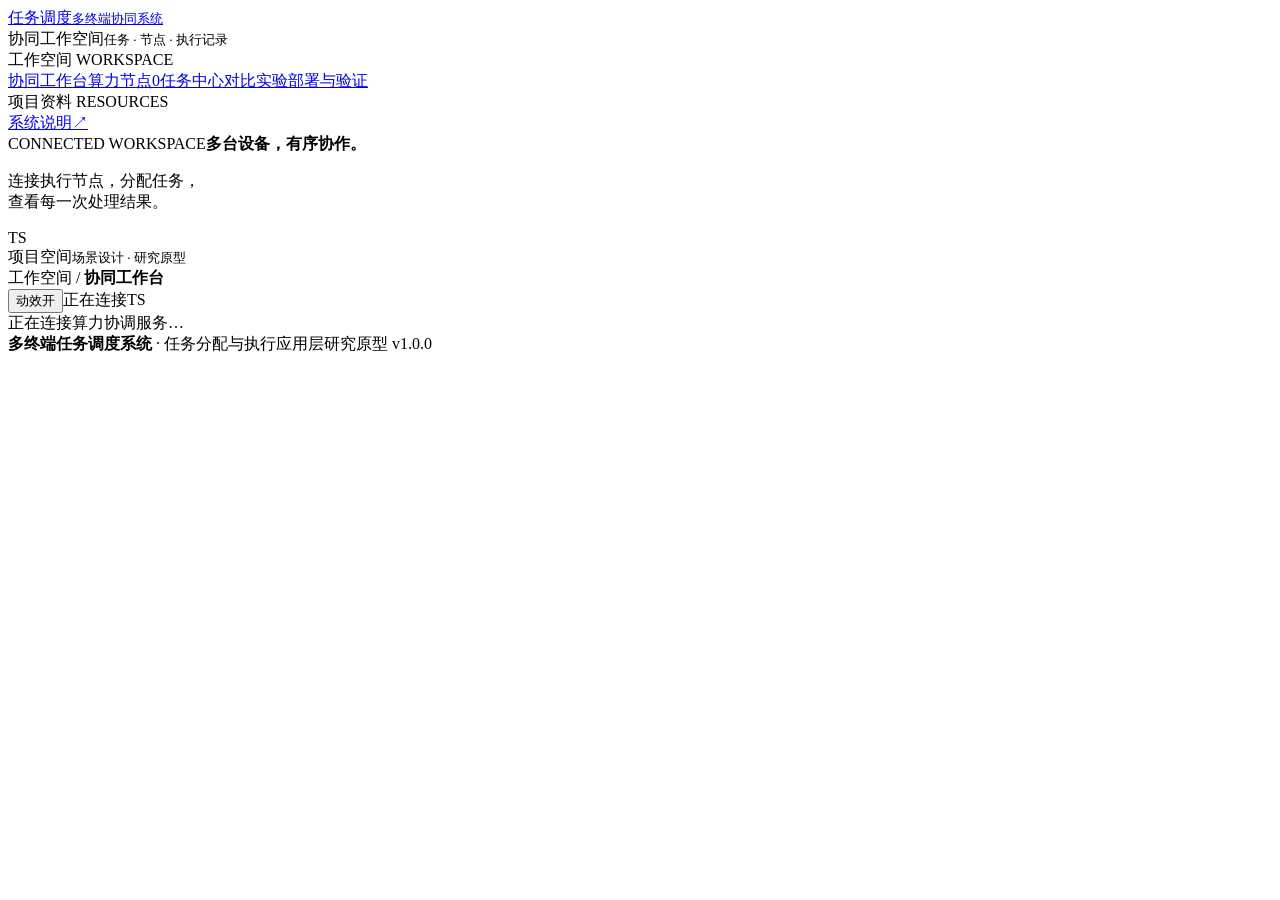
==== web/index.html @ d97208a4 "Improve task workflows and connection recovery" ====
<!doctype html>
<html lang="zh-CN">
<head><meta charset="UTF-8"><meta name="viewport" content="width=device-width,initial-scale=1"><meta name="theme-color" content="#11151e"><title>多终端任务调度系统</title><link rel="icon" href="/favicon.svg?v=20261028-workflow" type="image/svg+xml"><link rel="stylesheet" href="/style.css?v=20261028-workflow"></head>
<body>
<aside class="sidebar">
 <a class="brand" href="#overview" aria-label="多终端任务调度系统首页"><span class="brand-icon" data-icon="nodes"></span><span>任务调度<small>多终端协同系统</small></span></a>
 <div class="workspace"><span class="workspace-symbol" data-icon="grid"></span><div>协同工作空间<small>任务 · 节点 · 执行记录</small></div><span class="dot"></span></div>
 <div class="nav-label">工作空间 <span>WORKSPACE</span></div>
 <nav aria-label="主导航"><a href="#overview" data-page="overview"><span data-icon="grid"></span>协同工作台</a><a href="#nodes" data-page="nodes"><span data-icon="nodes"></span>算力节点<span class="nav-count" id="node-count">0</span></a><a href="#tasks" data-page="tasks"><span data-icon="layers"></span>任务中心</a><a href="#experiments" data-page="experiments"><span data-icon="chart"></span>对比实验</a><a href="#guide" data-page="guide"><span data-icon="book"></span>部署与验证</a></nav>
 <div class="nav-label second">项目资料 <span>RESOURCES</span></div><nav aria-label="项目资料"><a href="/guide" target="_blank" rel="noopener"><span data-icon="code"></span>系统说明<span class="external">↗</span></a></nav>
 <div class="side-bottom"><div class="side-note"><span class="side-note-tag">CONNECTED WORKSPACE</span><strong>多台设备，有序协作。</strong><p>连接执行节点，分配任务，<br>查看每一次处理结果。</p></div><div class="side-profile"><span class="avatar" aria-hidden="true">TS</span><div>项目空间<small>场景设计 · 研究原型</small></div><span class="status-led"></span></div></div>
</aside>
<div class="shell"><header class="topbar"><div class="breadcrumb"><span data-icon="grid" aria-hidden="true"></span>工作空间 <span>/</span> <strong id="breadcrumb">协同工作台</strong></div><div class="top-actions"><button class="motion-toggle" id="motion-toggle" type="button" aria-pressed="true" aria-label="关闭页面动效"><span class="motion-switch" aria-hidden="true"></span><span class="motion-label">动效开</span></button><span class="connection" id="connection"><i></i>正在连接</span><span class="top-divider"></span><span id="clock"></span><span class="avatar small" aria-hidden="true">TS</span></div></header>
<div id="connection-notice" class="connection-notice" role="status" hidden><span id="connection-message"></span><button class="button secondary mini" data-action="refresh">重新连接</button></div><main id="content"><div class="loading">正在连接算力协调服务…</div></main><footer><span><b>多终端任务调度系统</b> · 任务分配与执行</span><span>应用层研究原型 <i></i> v1.0.0</span></footer></div>
<dialog id="create-dialog" aria-label="创建协同任务"><form id="task-form"><div class="dialog-head"><div><span class="eyebrow">NEW TASK</span><h2>创建协同任务</h2></div><button class="icon-button" type="button" data-action="close-dialog" aria-label="关闭">×</button></div><p class="muted">每行写一件发现的情况，系统会交给执行节点进行分类。</p><label>任务名称<input name="name" maxlength="80" required value="办公巡检事件分类"></label><label>事件文本 <small>每行一条，最多 128 条</small><textarea name="events" required rows="4" aria-describedby="event-count" placeholder="例如：消防出口旁的纸箱阻碍通行"></textarea></label><div class="event-helper"><span id="event-count">已输入 0 / 128 条 · 每条最多 2000 字</span><button type="button" class="text-button" id="fill-example" data-action="example">填入示例</button></div><p class="example-note">示例为虚构文本，填入后可修改；点击“提交任务”才会执行。</p><div class="form-row options-row"><label>调度策略<select name="policy"><option value="smart">联合调度</option><option value="fixed">固定单节点</option><option value="round_robin">轮询分配</option><option value="random">随机分配</option></select></label><label>数据范围<select name="privacy"><option value="local_only">仅管理员设为可信的节点</option><option value="any">所有已接入节点</option></select></label></div><div class="form-row"><label>完成时限（毫秒）<input name="deadline_ms" type="number" min="100" max="300000" value="5000" required></label><label>额外 CPU 负载循环<input name="compute_loops" type="number" min="0" max="2000000" value="0" required></label></div><p id="task-node-hint" class="task-node-hint"></p><p id="form-error" class="inline-error" role="alert" hidden></p><p class="form-note">内置模型使用合成文本训练。额外负载用于调度演示，单独记录耗时。分类结果须由人复核。</p><div class="dialog-actions"><button type="button" class="button secondary" data-action="close-dialog">取消</button><button class="button primary" type="submit">提交任务 <span>↗</span></button></div></form></dialog>
<dialog id="detail-dialog" aria-label="任务执行详情"><div class="dialog-head"><h2>任务执行详情</h2><button class="icon-button" data-action="close-detail" aria-label="关闭">×</button></div><div id="detail-content"></div></dialog>
<dialog id="login-dialog"><form id="login-form"><span class="eyebrow">CONNECT YOUR WORKSPACE</span><h2>连接任务调度工作空间</h2><p class="muted">远程访问需要协调端生成的接入令牌。</p><label>接入令牌<input name="token" type="password" required autocomplete="off"></label><button class="button primary" type="submit">连接工作空间</button><p class="form-note">令牌位于协调端 .local/access_token，请通过可信方式传递。</p></form></dialog>
<div id="toast" role="status"></div><script src="/app.js?v=20261028-workflow"></script></body></html>
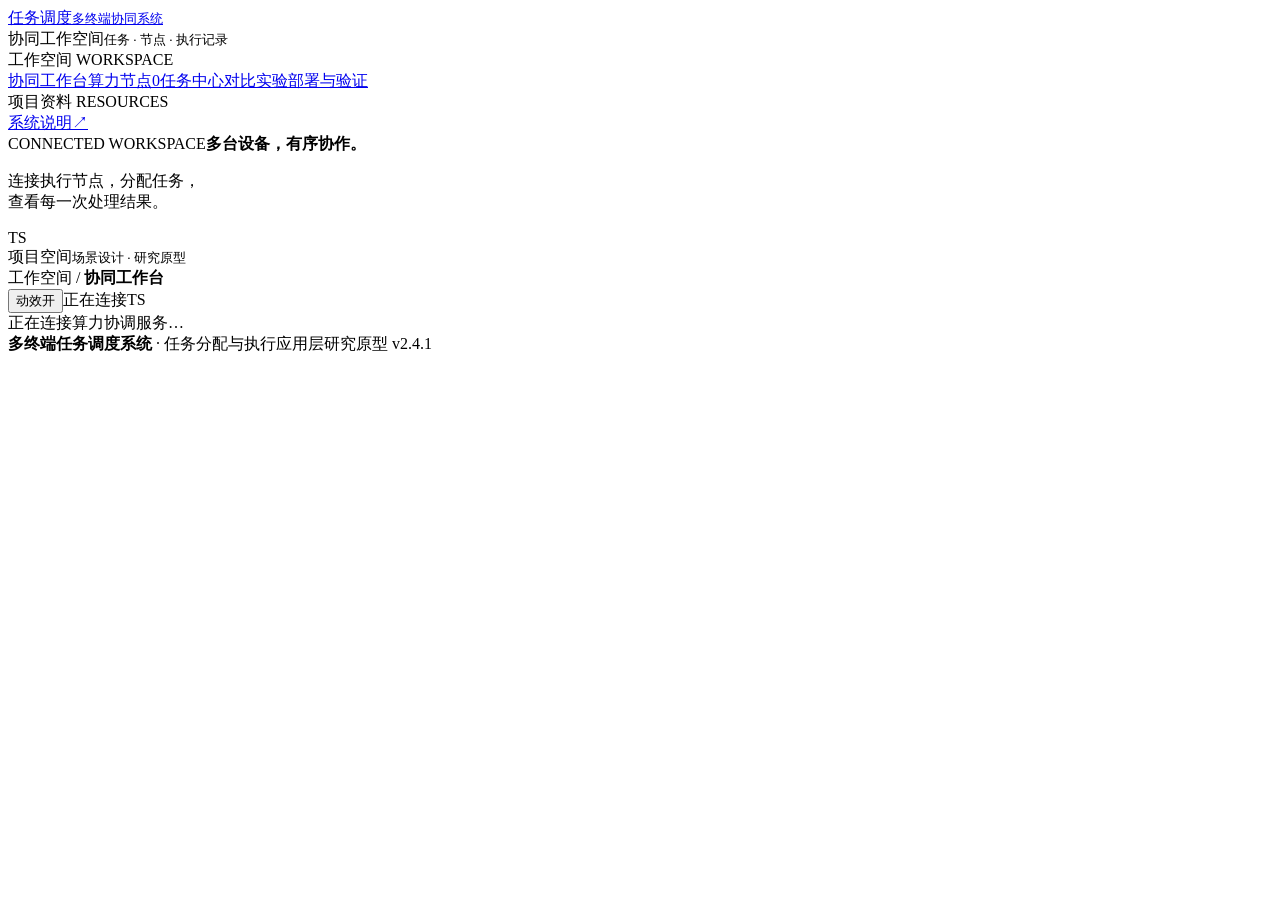
==== commit d938bd35: "Update Suanlin to 2.4.1 slot-aware scheduling" ====
--- a/web/index.html
+++ b/web/index.html
@@ -1,6 +1,6 @@
 <!doctype html>
 <html lang="zh-CN">
-<head><meta charset="UTF-8"><meta name="viewport" content="width=device-width,initial-scale=1"><meta name="theme-color" content="#11151e"><title>多终端任务调度系统</title><link rel="icon" href="/favicon.svg?v=20261028-workflow" type="image/svg+xml"><link rel="stylesheet" href="/style.css?v=20261028-workflow"></head>
+<head><meta charset="UTF-8"><meta name="viewport" content="width=device-width,initial-scale=1"><meta name="theme-color" content="#11151e"><title>多终端任务调度系统</title><link rel="icon" href="/favicon.svg?v=20261028-color" type="image/svg+xml"><link rel="stylesheet" href="/style.css?v=20261028-color"></head>
 <body>
 <aside class="sidebar">
  <a class="brand" href="#overview" aria-label="多终端任务调度系统首页"><span class="brand-icon" data-icon="nodes"></span><span>任务调度<small>多终端协同系统</small></span></a>
@@ -11,8 +11,8 @@
  <div class="side-bottom"><div class="side-note"><span class="side-note-tag">CONNECTED WORKSPACE</span><strong>多台设备，有序协作。</strong><p>连接执行节点，分配任务，<br>查看每一次处理结果。</p></div><div class="side-profile"><span class="avatar" aria-hidden="true">TS</span><div>项目空间<small>场景设计 · 研究原型</small></div><span class="status-led"></span></div></div>
 </aside>
 <div class="shell"><header class="topbar"><div class="breadcrumb"><span data-icon="grid" aria-hidden="true"></span>工作空间 <span>/</span> <strong id="breadcrumb">协同工作台</strong></div><div class="top-actions"><button class="motion-toggle" id="motion-toggle" type="button" aria-pressed="true" aria-label="关闭页面动效"><span class="motion-switch" aria-hidden="true"></span><span class="motion-label">动效开</span></button><span class="connection" id="connection"><i></i>正在连接</span><span class="top-divider"></span><span id="clock"></span><span class="avatar small" aria-hidden="true">TS</span></div></header>
-<div id="connection-notice" class="connection-notice" role="status" hidden><span id="connection-message"></span><button class="button secondary mini" data-action="refresh">重新连接</button></div><main id="content"><div class="loading">正在连接算力协调服务…</div></main><footer><span><b>多终端任务调度系统</b> · 任务分配与执行</span><span>应用层研究原型 <i></i> v1.0.0</span></footer></div>
-<dialog id="create-dialog" aria-label="创建协同任务"><form id="task-form"><div class="dialog-head"><div><span class="eyebrow">NEW TASK</span><h2>创建协同任务</h2></div><button class="icon-button" type="button" data-action="close-dialog" aria-label="关闭">×</button></div><p class="muted">每行写一件发现的情况，系统会交给执行节点进行分类。</p><label>任务名称<input name="name" maxlength="80" required value="办公巡检事件分类"></label><label>事件文本 <small>每行一条，最多 128 条</small><textarea name="events" required rows="4" aria-describedby="event-count" placeholder="例如：消防出口旁的纸箱阻碍通行"></textarea></label><div class="event-helper"><span id="event-count">已输入 0 / 128 条 · 每条最多 2000 字</span><button type="button" class="text-button" id="fill-example" data-action="example">填入示例</button></div><p class="example-note">示例为虚构文本，填入后可修改；点击“提交任务”才会执行。</p><div class="form-row options-row"><label>调度策略<select name="policy"><option value="smart">联合调度</option><option value="fixed">固定单节点</option><option value="round_robin">轮询分配</option><option value="random">随机分配</option></select></label><label>数据范围<select name="privacy"><option value="local_only">仅管理员设为可信的节点</option><option value="any">所有已接入节点</option></select></label></div><div class="form-row"><label>完成时限（毫秒）<input name="deadline_ms" type="number" min="100" max="300000" value="5000" required></label><label>额外 CPU 负载循环<input name="compute_loops" type="number" min="0" max="2000000" value="0" required></label></div><p id="task-node-hint" class="task-node-hint"></p><p id="form-error" class="inline-error" role="alert" hidden></p><p class="form-note">内置模型使用合成文本训练。额外负载用于调度演示，单独记录耗时。分类结果须由人复核。</p><div class="dialog-actions"><button type="button" class="button secondary" data-action="close-dialog">取消</button><button class="button primary" type="submit">提交任务 <span>↗</span></button></div></form></dialog>
+<div id="connection-notice" class="connection-notice" role="status" hidden><span id="connection-message"></span><button class="button secondary mini" data-action="refresh">重新连接</button></div><main id="content"><div class="loading">正在连接算力协调服务…</div></main><footer><span><b>多终端任务调度系统</b> · 任务分配与执行</span><span>应用层研究原型 <i></i> v2.4.1</span></footer></div>
+<dialog id="create-dialog" aria-label="创建协同任务"><form id="task-form"><div class="dialog-head"><div><span class="eyebrow">NEW TASK</span><h2>创建协同任务</h2></div><button class="icon-button" type="button" data-action="close-dialog" aria-label="关闭">×</button></div><div class="dialog-body"><p class="muted">选择任务类型并填写相应参数，系统会交给执行节点处理。</p><label>任务名称<input name="name" maxlength="80" required value="办公巡检事件分类"></label><div class="form-row"><label>任务类型<select name="workload_kind"><option value="">巡检文字分类</option><option value="log_analysis">业务日志分析</option><option value="document_search">文档检索与排序</option><option value="archive">数据脱敏压缩</option></select></label><label>业务规模（记录 / 文档数）<input name="workload_units" type="number" value="10000" min="1000" max="2000000" step="1" disabled></label></div><p class="form-note">业务任务使用固定种子生成合成输入，实际执行解析、统计、检索或压缩；无需填写事件文本。压缩测试不保留压缩包。</p><label>事件文本 <small>每行一条，最多 128 条</small><textarea name="events" required rows="4" aria-describedby="event-count" placeholder="例如：消防出口旁的纸箱阻碍通行"></textarea></label><div class="event-helper"><span id="event-count">已输入 0 / 128 条 · 每条最多 2000 字</span><button type="button" class="text-button" id="fill-example" data-action="example">填入示例</button></div><p class="example-note">示例为虚构文本，填入后可修改；点击“提交任务”才会执行。</p><div class="form-row options-row"><label>调度策略<select name="policy"><option value="ai">Qwen AI 调度（A 端）</option><option value="smart">联合调度</option><option value="fixed">固定单节点</option><option value="round_robin">轮询分配</option><option value="random">随机分配</option></select></label><label>数据范围<select name="privacy"><option value="local_only">仅管理员设为可信的节点</option><option value="any">所有已接入节点</option></select></label></div><div class="form-row"><label>完成时限（毫秒）<input name="deadline_ms" type="number" min="100" max="300000" value="5000" required></label><label>额外 CPU 负载循环<input name="compute_loops" type="number" min="0" max="2000000" value="0" required></label></div><p id="task-node-hint" class="task-node-hint"></p><p id="form-error" class="inline-error" role="alert" hidden></p><p class="form-note">内置模型使用合成文本训练。额外负载用于调度演示，单独记录耗时。分类结果须由人复核。</p></div><div class="dialog-actions"><button type="button" class="button secondary" data-action="close-dialog">取消</button><button class="button primary" type="submit">提交任务 <span>↗</span></button></div></form></dialog>
 <dialog id="detail-dialog" aria-label="任务执行详情"><div class="dialog-head"><h2>任务执行详情</h2><button class="icon-button" data-action="close-detail" aria-label="关闭">×</button></div><div id="detail-content"></div></dialog>
 <dialog id="login-dialog"><form id="login-form"><span class="eyebrow">CONNECT YOUR WORKSPACE</span><h2>连接任务调度工作空间</h2><p class="muted">远程访问需要协调端生成的接入令牌。</p><label>接入令牌<input name="token" type="password" required autocomplete="off"></label><button class="button primary" type="submit">连接工作空间</button><p class="form-note">令牌位于协调端 .local/access_token，请通过可信方式传递。</p></form></dialog>
-<div id="toast" role="status"></div><script src="/app.js?v=20261028-workflow"></script></body></html>
+<div id="toast" role="status"></div><script src="/app.js?v=20261028-color"></script></body></html>
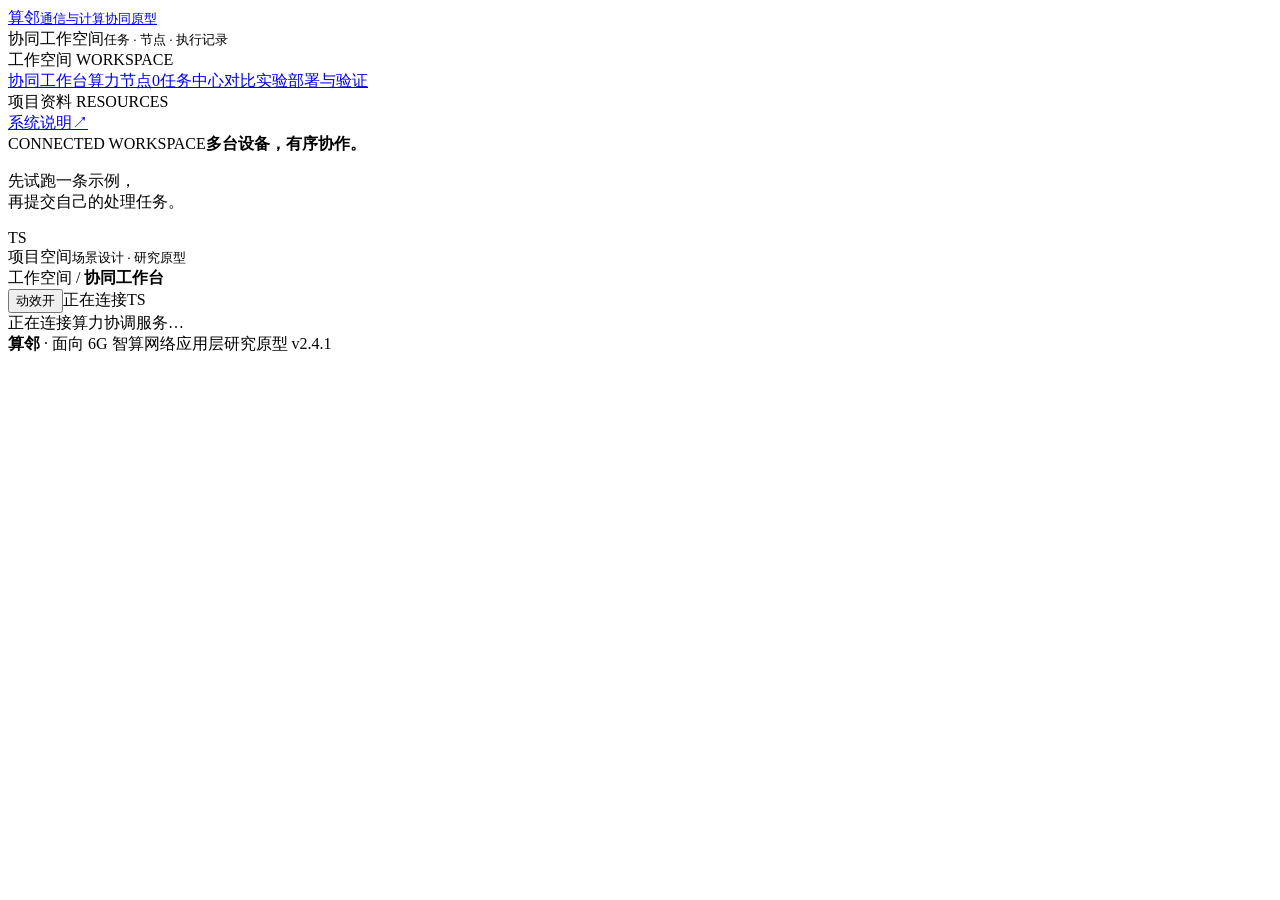
==== commit f756492d: "Improve onboarding and 6G explanations; refresh submission materials" ====
--- a/web/index.html
+++ b/web/index.html
@@ -1,18 +1,42 @@
 <!doctype html>
 <html lang="zh-CN">
-<head><meta charset="UTF-8"><meta name="viewport" content="width=device-width,initial-scale=1"><meta name="theme-color" content="#11151e"><title>多终端任务调度系统</title><link rel="icon" href="/favicon.svg?v=20261028-color" type="image/svg+xml"><link rel="stylesheet" href="/style.css?v=20261028-color"></head>
+<head><meta charset="UTF-8"><meta name="viewport" content="width=device-width,initial-scale=1"><meta name="theme-color" content="#11151e"><title>算邻</title><link rel="icon" href="/favicon.svg?v=20261112-netcompute" type="image/svg+xml"><link rel="stylesheet" href="/style.css?v=20261112-onboarding-additive"></head>
 <body>
 <aside class="sidebar">
- <a class="brand" href="#overview" aria-label="多终端任务调度系统首页"><span class="brand-icon" data-icon="nodes"></span><span>任务调度<small>多终端协同系统</small></span></a>
+ <a class="brand" href="#overview" aria-label="算邻首页"><span class="brand-icon" data-icon="nodes"></span><span>算邻<small>通信与计算协同原型</small></span></a>
  <div class="workspace"><span class="workspace-symbol" data-icon="grid"></span><div>协同工作空间<small>任务 · 节点 · 执行记录</small></div><span class="dot"></span></div>
  <div class="nav-label">工作空间 <span>WORKSPACE</span></div>
  <nav aria-label="主导航"><a href="#overview" data-page="overview"><span data-icon="grid"></span>协同工作台</a><a href="#nodes" data-page="nodes"><span data-icon="nodes"></span>算力节点<span class="nav-count" id="node-count">0</span></a><a href="#tasks" data-page="tasks"><span data-icon="layers"></span>任务中心</a><a href="#experiments" data-page="experiments"><span data-icon="chart"></span>对比实验</a><a href="#guide" data-page="guide"><span data-icon="book"></span>部署与验证</a></nav>
  <div class="nav-label second">项目资料 <span>RESOURCES</span></div><nav aria-label="项目资料"><a href="/guide" target="_blank" rel="noopener"><span data-icon="code"></span>系统说明<span class="external">↗</span></a></nav>
- <div class="side-bottom"><div class="side-note"><span class="side-note-tag">CONNECTED WORKSPACE</span><strong>多台设备，有序协作。</strong><p>连接执行节点，分配任务，<br>查看每一次处理结果。</p></div><div class="side-profile"><span class="avatar" aria-hidden="true">TS</span><div>项目空间<small>场景设计 · 研究原型</small></div><span class="status-led"></span></div></div>
+ <div class="side-bottom"><div class="side-note"><span class="side-note-tag">CONNECTED WORKSPACE</span><strong>多台设备，有序协作。</strong><p>先试跑一条示例，<br>再提交自己的处理任务。</p></div><div class="side-profile"><span class="avatar" aria-hidden="true">TS</span><div>项目空间<small>场景设计 · 研究原型</small></div><span class="status-led"></span></div></div>
 </aside>
 <div class="shell"><header class="topbar"><div class="breadcrumb"><span data-icon="grid" aria-hidden="true"></span>工作空间 <span>/</span> <strong id="breadcrumb">协同工作台</strong></div><div class="top-actions"><button class="motion-toggle" id="motion-toggle" type="button" aria-pressed="true" aria-label="关闭页面动效"><span class="motion-switch" aria-hidden="true"></span><span class="motion-label">动效开</span></button><span class="connection" id="connection"><i></i>正在连接</span><span class="top-divider"></span><span id="clock"></span><span class="avatar small" aria-hidden="true">TS</span></div></header>
-<div id="connection-notice" class="connection-notice" role="status" hidden><span id="connection-message"></span><button class="button secondary mini" data-action="refresh">重新连接</button></div><main id="content"><div class="loading">正在连接算力协调服务…</div></main><footer><span><b>多终端任务调度系统</b> · 任务分配与执行</span><span>应用层研究原型 <i></i> v2.4.1</span></footer></div>
-<dialog id="create-dialog" aria-label="创建协同任务"><form id="task-form"><div class="dialog-head"><div><span class="eyebrow">NEW TASK</span><h2>创建协同任务</h2></div><button class="icon-button" type="button" data-action="close-dialog" aria-label="关闭">×</button></div><div class="dialog-body"><p class="muted">选择任务类型并填写相应参数，系统会交给执行节点处理。</p><label>任务名称<input name="name" maxlength="80" required value="办公巡检事件分类"></label><div class="form-row"><label>任务类型<select name="workload_kind"><option value="">巡检文字分类</option><option value="log_analysis">业务日志分析</option><option value="document_search">文档检索与排序</option><option value="archive">数据脱敏压缩</option></select></label><label>业务规模（记录 / 文档数）<input name="workload_units" type="number" value="10000" min="1000" max="2000000" step="1" disabled></label></div><p class="form-note">业务任务使用固定种子生成合成输入，实际执行解析、统计、检索或压缩；无需填写事件文本。压缩测试不保留压缩包。</p><label>事件文本 <small>每行一条，最多 128 条</small><textarea name="events" required rows="4" aria-describedby="event-count" placeholder="例如：消防出口旁的纸箱阻碍通行"></textarea></label><div class="event-helper"><span id="event-count">已输入 0 / 128 条 · 每条最多 2000 字</span><button type="button" class="text-button" id="fill-example" data-action="example">填入示例</button></div><p class="example-note">示例为虚构文本，填入后可修改；点击“提交任务”才会执行。</p><div class="form-row options-row"><label>调度策略<select name="policy"><option value="ai">Qwen AI 调度（A 端）</option><option value="smart">联合调度</option><option value="fixed">固定单节点</option><option value="round_robin">轮询分配</option><option value="random">随机分配</option></select></label><label>数据范围<select name="privacy"><option value="local_only">仅管理员设为可信的节点</option><option value="any">所有已接入节点</option></select></label></div><div class="form-row"><label>完成时限（毫秒）<input name="deadline_ms" type="number" min="100" max="300000" value="5000" required></label><label>额外 CPU 负载循环<input name="compute_loops" type="number" min="0" max="2000000" value="0" required></label></div><p id="task-node-hint" class="task-node-hint"></p><p id="form-error" class="inline-error" role="alert" hidden></p><p class="form-note">内置模型使用合成文本训练。额外负载用于调度演示，单独记录耗时。分类结果须由人复核。</p></div><div class="dialog-actions"><button type="button" class="button secondary" data-action="close-dialog">取消</button><button class="button primary" type="submit">提交任务 <span>↗</span></button></div></form></dialog>
+<div id="connection-notice" class="connection-notice" role="status" hidden><span id="connection-message"></span><button class="button secondary mini" data-action="refresh">重新连接</button></div><main id="content"><div class="loading">正在连接算力协调服务…</div></main><footer><span><b>算邻</b> · 面向 6G 智算网络</span><span>应用层研究原型 <i></i> v2.4.1</span></footer></div>
+<dialog id="create-dialog" aria-label="创建协同任务">
+ <form id="task-form">
+  <div class="dialog-head"><h2>创建协同任务</h2><button class="icon-button" type="button" data-action="close-dialog" aria-label="关闭">×</button></div>
+  <div class="dialog-body">
+   <p class="muted">先选择要处理的内容。默认设置即可开始，提交后会直接打开进度与结果。</p>
+   <label>任务类型<select name="workload_kind"><option value="">巡检文字分类</option><option value="log_analysis">业务日志分析（合成数据演示）</option><option value="document_search">文档检索与排序（合成数据演示）</option><option value="archive">数据脱敏压缩（合成数据演示）</option></select></label>
+   <p id="workload-help" class="form-note">每行填写一个巡检事件，系统会返回分类。也可以先填入示例再修改。</p>
+   <label>任务名称<input name="name" maxlength="80" required value="办公巡检事件分类"></label>
+   <div id="text-fields">
+    <label>事件文本 <small>每行一条，最多 128 条</small><textarea name="events" required rows="4" aria-describedby="event-count" placeholder="例如：消防出口旁的纸箱阻碍通行"></textarea></label>
+    <div class="event-helper"><span id="event-count">已输入 0 / 128 条 · 每条最多 2000 字</span><button type="button" class="text-button" id="fill-example" data-action="example">填入示例</button></div>
+    <p class="example-note">示例为虚构文本，填入后可修改；点击“提交任务并查看结果”才会执行。</p>
+   </div>
+   <div id="business-fields" hidden><label>业务规模（记录 / 文档数）<input name="workload_units" type="number" value="10000" min="1000" max="2000000" step="1" disabled required></label><p class="form-note">网络只传任务规格，完整合成数据在执行端生成。</p></div>
+   <details class="form-advanced"><summary>高级设置 · 调度策略、数据范围与时限</summary>
+    <p class="form-note">首次使用可保留默认值：规则自动分配、仅可信节点、不增加额外 CPU 压力。</p>
+    <div class="form-row options-row"><label>调度策略<select name="policy"><option value="smart">自动分配（规则联合调度，推荐）</option><option value="ai">Qwen AI 调度（需 A 端模型服务）</option><option value="fixed">固定单节点</option><option value="round_robin">轮询分配</option><option value="random">随机分配</option></select></label><label>数据范围<select name="privacy"><option value="local_only">仅管理员设为可信的节点</option><option value="any">所有已接入节点</option></select></label></div>
+    <div class="form-row"><label>完成时限（毫秒）<input name="deadline_ms" type="number" min="100" max="300000" value="30000" required></label><label>额外 CPU 负载循环<input name="compute_loops" type="number" min="0" max="2000000" value="0" required></label></div>
+    <p class="form-note">额外 CPU 负载只用于观察调度排队，单独计时；业务任务不支持附加负载。</p>
+   </details>
+   <p id="task-node-hint" class="task-node-hint"></p><p id="form-error" class="inline-error" role="alert" hidden></p>
+  </div>
+  <div class="dialog-actions"><button type="button" class="button secondary" data-action="close-dialog">取消</button><button class="button primary" type="submit">提交任务并查看结果</button></div>
+ </form>
+</dialog>
 <dialog id="detail-dialog" aria-label="任务执行详情"><div class="dialog-head"><h2>任务执行详情</h2><button class="icon-button" data-action="close-detail" aria-label="关闭">×</button></div><div id="detail-content"></div></dialog>
 <dialog id="login-dialog"><form id="login-form"><span class="eyebrow">CONNECT YOUR WORKSPACE</span><h2>连接任务调度工作空间</h2><p class="muted">远程访问需要协调端生成的接入令牌。</p><label>接入令牌<input name="token" type="password" required autocomplete="off"></label><button class="button primary" type="submit">连接工作空间</button><p class="form-note">令牌位于协调端 .local/access_token，请通过可信方式传递。</p></form></dialog>
-<div id="toast" role="status"></div><script src="/app.js?v=20261028-color"></script></body></html>
+<div id="toast" role="status"></div><script src="/app.js?v=20261112-onboarding-additive"></script></body></html>
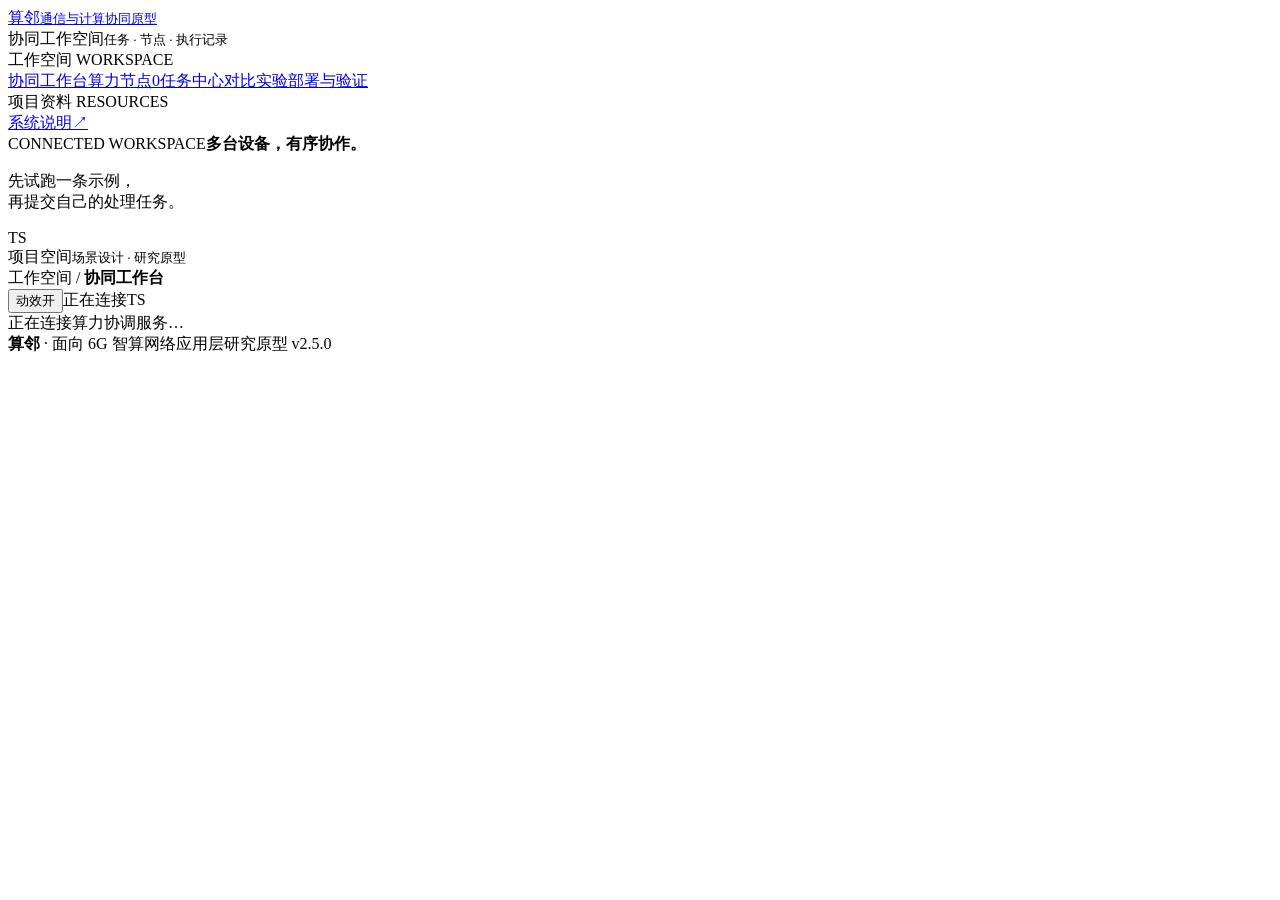
==== commit e3dda583: "Merge 2.5.0 with local onboarding and materials; fix urgent task snapshots" ====
--- a/web/index.html
+++ b/web/index.html
@@ -1,6 +1,6 @@
 <!doctype html>
 <html lang="zh-CN">
-<head><meta charset="UTF-8"><meta name="viewport" content="width=device-width,initial-scale=1"><meta name="theme-color" content="#11151e"><title>算邻</title><link rel="icon" href="/favicon.svg?v=20261112-netcompute" type="image/svg+xml"><link rel="stylesheet" href="/style.css?v=20261112-onboarding-additive"></head>
+<head><meta charset="UTF-8"><meta name="viewport" content="width=device-width,initial-scale=1"><meta name="theme-color" content="#11151e"><title>算邻</title><link rel="icon" href="/favicon.svg?v=20261112-netcompute" type="image/svg+xml"><link rel="stylesheet" href="/style.css?v=20261112-integrated-250"></head>
 <body>
 <aside class="sidebar">
  <a class="brand" href="#overview" aria-label="算邻首页"><span class="brand-icon" data-icon="nodes"></span><span>算邻<small>通信与计算协同原型</small></span></a>
@@ -11,7 +11,7 @@
  <div class="side-bottom"><div class="side-note"><span class="side-note-tag">CONNECTED WORKSPACE</span><strong>多台设备，有序协作。</strong><p>先试跑一条示例，<br>再提交自己的处理任务。</p></div><div class="side-profile"><span class="avatar" aria-hidden="true">TS</span><div>项目空间<small>场景设计 · 研究原型</small></div><span class="status-led"></span></div></div>
 </aside>
 <div class="shell"><header class="topbar"><div class="breadcrumb"><span data-icon="grid" aria-hidden="true"></span>工作空间 <span>/</span> <strong id="breadcrumb">协同工作台</strong></div><div class="top-actions"><button class="motion-toggle" id="motion-toggle" type="button" aria-pressed="true" aria-label="关闭页面动效"><span class="motion-switch" aria-hidden="true"></span><span class="motion-label">动效开</span></button><span class="connection" id="connection"><i></i>正在连接</span><span class="top-divider"></span><span id="clock"></span><span class="avatar small" aria-hidden="true">TS</span></div></header>
-<div id="connection-notice" class="connection-notice" role="status" hidden><span id="connection-message"></span><button class="button secondary mini" data-action="refresh">重新连接</button></div><main id="content"><div class="loading">正在连接算力协调服务…</div></main><footer><span><b>算邻</b> · 面向 6G 智算网络</span><span>应用层研究原型 <i></i> v2.4.1</span></footer></div>
+<div id="connection-notice" class="connection-notice" role="status" hidden><span id="connection-message"></span><button class="button secondary mini" data-action="refresh">重新连接</button></div><main id="content"><div class="loading">正在连接算力协调服务…</div></main><footer><span><b>算邻</b> · 面向 6G 智算网络</span><span>应用层研究原型 <i></i> v2.5.0</span></footer></div>
 <dialog id="create-dialog" aria-label="创建协同任务">
  <form id="task-form">
   <div class="dialog-head"><h2>创建协同任务</h2><button class="icon-button" type="button" data-action="close-dialog" aria-label="关闭">×</button></div>
@@ -39,4 +39,4 @@
 </dialog>
 <dialog id="detail-dialog" aria-label="任务执行详情"><div class="dialog-head"><h2>任务执行详情</h2><button class="icon-button" data-action="close-detail" aria-label="关闭">×</button></div><div id="detail-content"></div></dialog>
 <dialog id="login-dialog"><form id="login-form"><span class="eyebrow">CONNECT YOUR WORKSPACE</span><h2>连接任务调度工作空间</h2><p class="muted">远程访问需要协调端生成的接入令牌。</p><label>接入令牌<input name="token" type="password" required autocomplete="off"></label><button class="button primary" type="submit">连接工作空间</button><p class="form-note">令牌位于协调端 .local/access_token，请通过可信方式传递。</p></form></dialog>
-<div id="toast" role="status"></div><script src="/app.js?v=20261112-onboarding-additive"></script></body></html>
+<div id="toast" role="status"></div><script src="/app.js?v=20261112-integrated-250"></script></body></html>
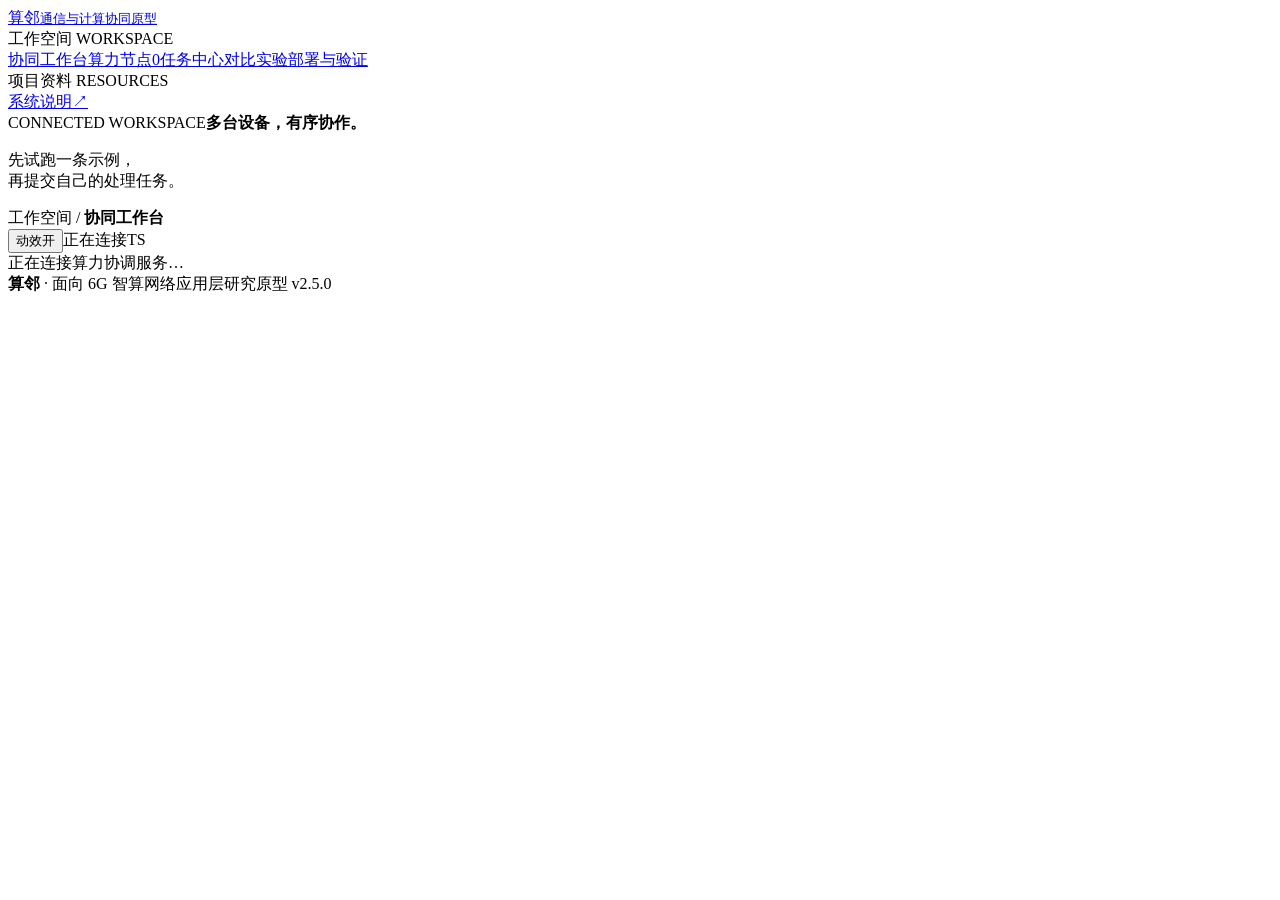
==== commit 1652eaf6: "Connect live topology to node tasks and refresh delivery checks" ====
--- a/web/index.html
+++ b/web/index.html
@@ -1,14 +1,13 @@
 <!doctype html>
 <html lang="zh-CN">
-<head><meta charset="UTF-8"><meta name="viewport" content="width=device-width,initial-scale=1"><meta name="theme-color" content="#11151e"><title>算邻</title><link rel="icon" href="/favicon.svg?v=20261112-netcompute" type="image/svg+xml"><link rel="stylesheet" href="/style.css?v=20261112-integrated-250"></head>
+<head><meta charset="UTF-8"><meta name="viewport" content="width=device-width,initial-scale=1"><meta name="theme-color" content="#11151e"><title>算邻</title><link rel="icon" href="/favicon.svg?v=20261112-netcompute" type="image/svg+xml"><link rel="stylesheet" href="/style.css?v=20261112-sidebar-clean"></head>
 <body>
 <aside class="sidebar">
  <a class="brand" href="#overview" aria-label="算邻首页"><span class="brand-icon" data-icon="nodes"></span><span>算邻<small>通信与计算协同原型</small></span></a>
- <div class="workspace"><span class="workspace-symbol" data-icon="grid"></span><div>协同工作空间<small>任务 · 节点 · 执行记录</small></div><span class="dot"></span></div>
  <div class="nav-label">工作空间 <span>WORKSPACE</span></div>
  <nav aria-label="主导航"><a href="#overview" data-page="overview"><span data-icon="grid"></span>协同工作台</a><a href="#nodes" data-page="nodes"><span data-icon="nodes"></span>算力节点<span class="nav-count" id="node-count">0</span></a><a href="#tasks" data-page="tasks"><span data-icon="layers"></span>任务中心</a><a href="#experiments" data-page="experiments"><span data-icon="chart"></span>对比实验</a><a href="#guide" data-page="guide"><span data-icon="book"></span>部署与验证</a></nav>
  <div class="nav-label second">项目资料 <span>RESOURCES</span></div><nav aria-label="项目资料"><a href="/guide" target="_blank" rel="noopener"><span data-icon="code"></span>系统说明<span class="external">↗</span></a></nav>
- <div class="side-bottom"><div class="side-note"><span class="side-note-tag">CONNECTED WORKSPACE</span><strong>多台设备，有序协作。</strong><p>先试跑一条示例，<br>再提交自己的处理任务。</p></div><div class="side-profile"><span class="avatar" aria-hidden="true">TS</span><div>项目空间<small>场景设计 · 研究原型</small></div><span class="status-led"></span></div></div>
+ <div class="side-bottom"><div class="side-note"><span class="side-note-tag">CONNECTED WORKSPACE</span><strong>多台设备，有序协作。</strong><p>先试跑一条示例，<br>再提交自己的处理任务。</p></div></div>
 </aside>
 <div class="shell"><header class="topbar"><div class="breadcrumb"><span data-icon="grid" aria-hidden="true"></span>工作空间 <span>/</span> <strong id="breadcrumb">协同工作台</strong></div><div class="top-actions"><button class="motion-toggle" id="motion-toggle" type="button" aria-pressed="true" aria-label="关闭页面动效"><span class="motion-switch" aria-hidden="true"></span><span class="motion-label">动效开</span></button><span class="connection" id="connection"><i></i>正在连接</span><span class="top-divider"></span><span id="clock"></span><span class="avatar small" aria-hidden="true">TS</span></div></header>
 <div id="connection-notice" class="connection-notice" role="status" hidden><span id="connection-message"></span><button class="button secondary mini" data-action="refresh">重新连接</button></div><main id="content"><div class="loading">正在连接算力协调服务…</div></main><footer><span><b>算邻</b> · 面向 6G 智算网络</span><span>应用层研究原型 <i></i> v2.5.0</span></footer></div>
@@ -39,4 +38,4 @@
 </dialog>
 <dialog id="detail-dialog" aria-label="任务执行详情"><div class="dialog-head"><h2>任务执行详情</h2><button class="icon-button" data-action="close-detail" aria-label="关闭">×</button></div><div id="detail-content"></div></dialog>
 <dialog id="login-dialog"><form id="login-form"><span class="eyebrow">CONNECT YOUR WORKSPACE</span><h2>连接任务调度工作空间</h2><p class="muted">远程访问需要协调端生成的接入令牌。</p><label>接入令牌<input name="token" type="password" required autocomplete="off"></label><button class="button primary" type="submit">连接工作空间</button><p class="form-note">令牌位于协调端 .local/access_token，请通过可信方式传递。</p></form></dialog>
-<div id="toast" role="status"></div><script src="/app.js?v=20261112-integrated-250"></script></body></html>
+<div id="toast" role="status"></div><script src="/app.js?v=20261112-live-topology"></script></body></html>
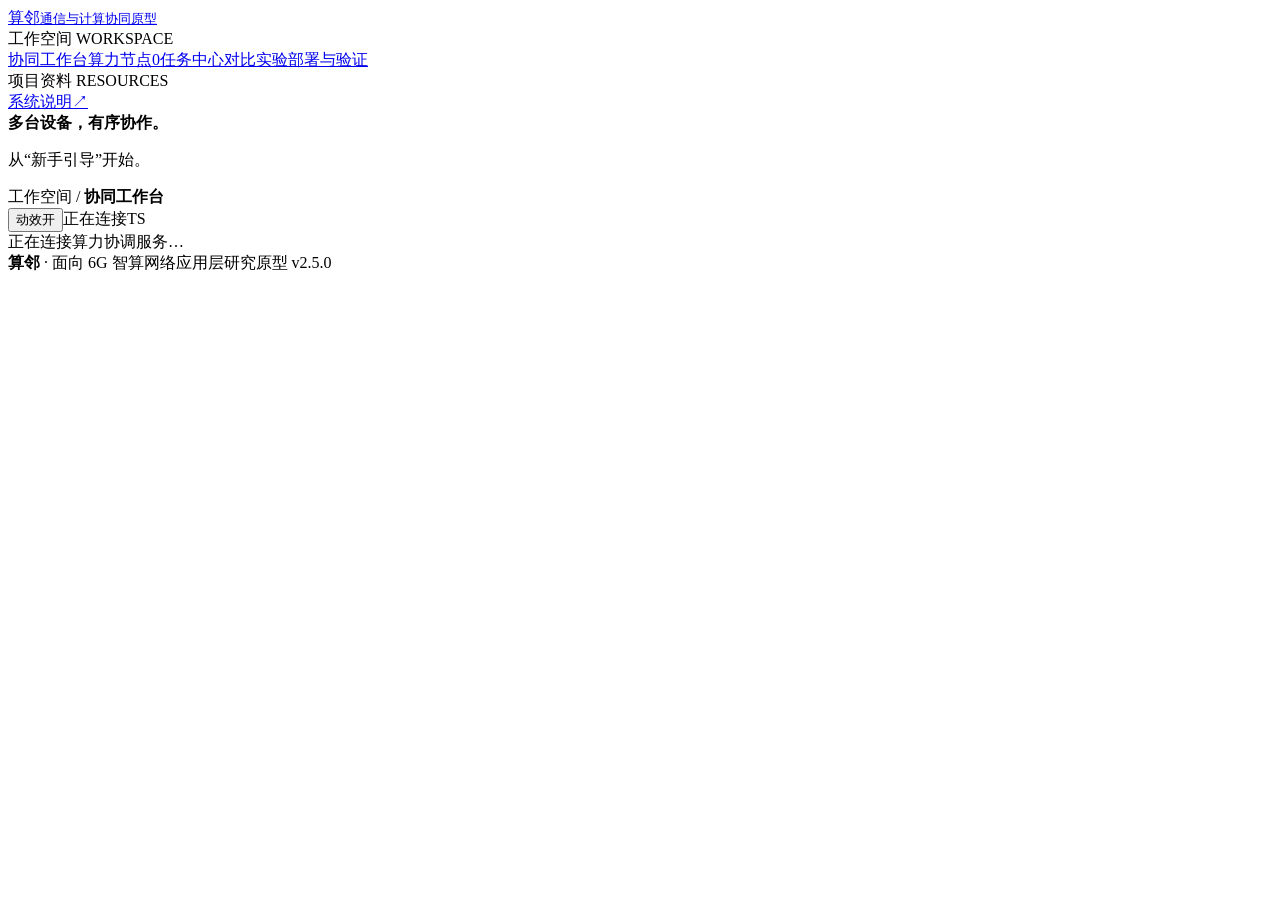
==== commit 0b463068: "Simplify interface and add interactive visual explanations" ====
--- a/web/index.html
+++ b/web/index.html
@@ -1,13 +1,13 @@
 <!doctype html>
 <html lang="zh-CN">
-<head><meta charset="UTF-8"><meta name="viewport" content="width=device-width,initial-scale=1"><meta name="theme-color" content="#11151e"><title>算邻</title><link rel="icon" href="/favicon.svg?v=20261112-netcompute" type="image/svg+xml"><link rel="stylesheet" href="/style.css?v=20261112-sidebar-clean"></head>
+<head><meta charset="UTF-8"><meta name="viewport" content="width=device-width,initial-scale=1"><meta name="theme-color" content="#11151e"><title>算邻</title><link rel="icon" href="/favicon.svg?v=20261112-netcompute" type="image/svg+xml"><link rel="stylesheet" href="/style.css?v=20261112-visual-refine"></head>
 <body>
 <aside class="sidebar">
  <a class="brand" href="#overview" aria-label="算邻首页"><span class="brand-icon" data-icon="nodes"></span><span>算邻<small>通信与计算协同原型</small></span></a>
  <div class="nav-label">工作空间 <span>WORKSPACE</span></div>
  <nav aria-label="主导航"><a href="#overview" data-page="overview"><span data-icon="grid"></span>协同工作台</a><a href="#nodes" data-page="nodes"><span data-icon="nodes"></span>算力节点<span class="nav-count" id="node-count">0</span></a><a href="#tasks" data-page="tasks"><span data-icon="layers"></span>任务中心</a><a href="#experiments" data-page="experiments"><span data-icon="chart"></span>对比实验</a><a href="#guide" data-page="guide"><span data-icon="book"></span>部署与验证</a></nav>
  <div class="nav-label second">项目资料 <span>RESOURCES</span></div><nav aria-label="项目资料"><a href="/guide" target="_blank" rel="noopener"><span data-icon="code"></span>系统说明<span class="external">↗</span></a></nav>
- <div class="side-bottom"><div class="side-note"><span class="side-note-tag">CONNECTED WORKSPACE</span><strong>多台设备，有序协作。</strong><p>先试跑一条示例，<br>再提交自己的处理任务。</p></div></div>
+ <div class="side-bottom"><div class="side-note"><strong>多台设备，有序协作。</strong><p>从“新手引导”开始。</p></div></div>
 </aside>
 <div class="shell"><header class="topbar"><div class="breadcrumb"><span data-icon="grid" aria-hidden="true"></span>工作空间 <span>/</span> <strong id="breadcrumb">协同工作台</strong></div><div class="top-actions"><button class="motion-toggle" id="motion-toggle" type="button" aria-pressed="true" aria-label="关闭页面动效"><span class="motion-switch" aria-hidden="true"></span><span class="motion-label">动效开</span></button><span class="connection" id="connection"><i></i>正在连接</span><span class="top-divider"></span><span id="clock"></span><span class="avatar small" aria-hidden="true">TS</span></div></header>
 <div id="connection-notice" class="connection-notice" role="status" hidden><span id="connection-message"></span><button class="button secondary mini" data-action="refresh">重新连接</button></div><main id="content"><div class="loading">正在连接算力协调服务…</div></main><footer><span><b>算邻</b> · 面向 6G 智算网络</span><span>应用层研究原型 <i></i> v2.5.0</span></footer></div>
@@ -37,5 +37,5 @@
  </form>
 </dialog>
 <dialog id="detail-dialog" aria-label="任务执行详情"><div class="dialog-head"><h2>任务执行详情</h2><button class="icon-button" data-action="close-detail" aria-label="关闭">×</button></div><div id="detail-content"></div></dialog>
-<dialog id="login-dialog"><form id="login-form"><span class="eyebrow">CONNECT YOUR WORKSPACE</span><h2>连接任务调度工作空间</h2><p class="muted">远程访问需要协调端生成的接入令牌。</p><label>接入令牌<input name="token" type="password" required autocomplete="off"></label><button class="button primary" type="submit">连接工作空间</button><p class="form-note">令牌位于协调端 .local/access_token，请通过可信方式传递。</p></form></dialog>
-<div id="toast" role="status"></div><script src="/app.js?v=20261112-live-topology"></script></body></html>
+<dialog id="login-dialog"><form id="login-form"><h2>连接任务调度工作空间</h2><p class="muted">远程访问需要协调端生成的接入令牌。</p><label>接入令牌<input name="token" type="password" required autocomplete="off"></label><button class="button primary" type="submit">连接工作空间</button><p class="form-note">令牌位于协调端 .local/access_token，请通过可信方式传递。</p></form></dialog>
+<div id="toast" role="status"></div><script src="/app.js?v=20261112-visual-refine"></script></body></html>
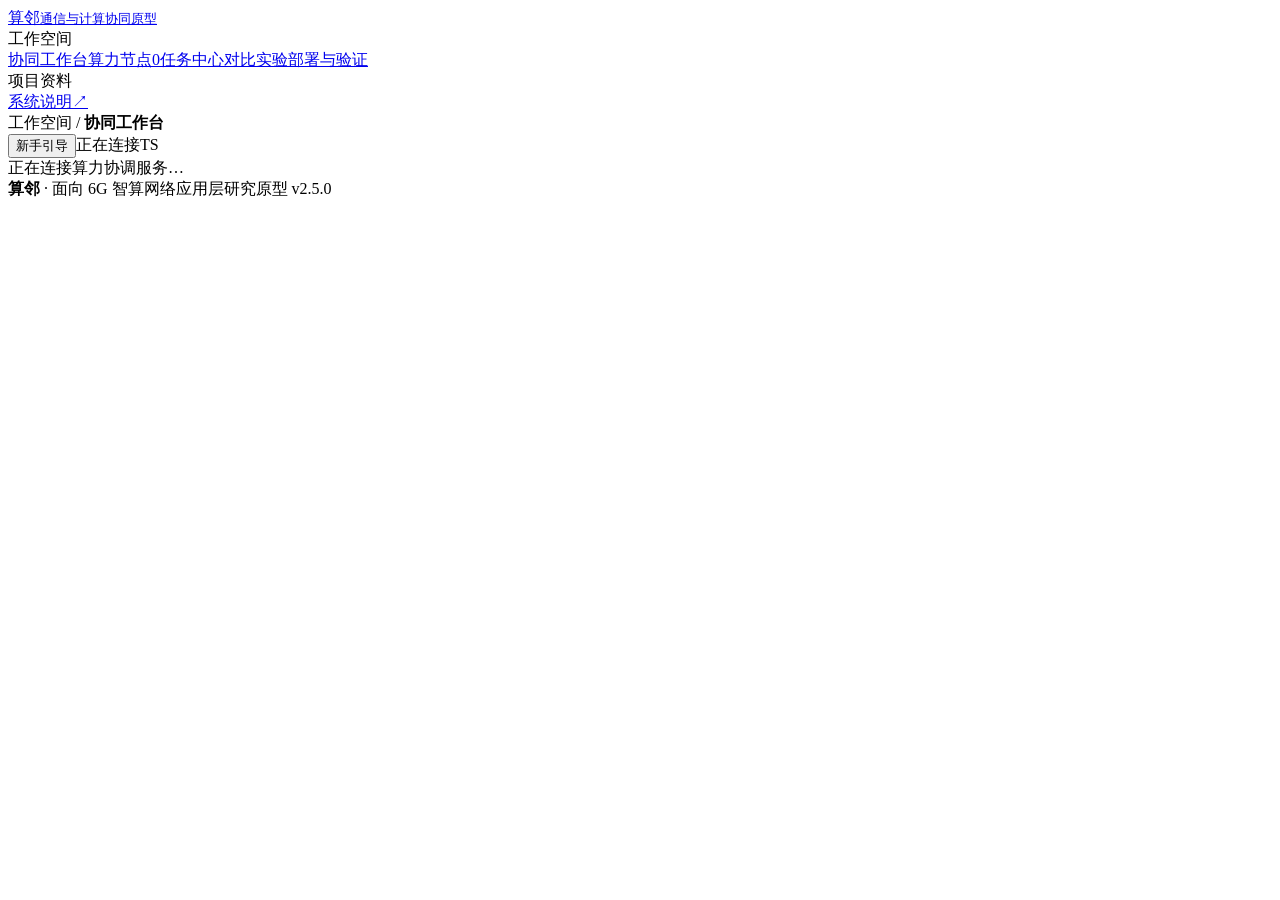
==== commit 0c59e73a: "Add practical workloads and live task progress" ====
--- a/web/index.html
+++ b/web/index.html
@@ -1,41 +1,65 @@
 <!doctype html>
 <html lang="zh-CN">
-<head><meta charset="UTF-8"><meta name="viewport" content="width=device-width,initial-scale=1"><meta name="theme-color" content="#11151e"><title>算邻</title><link rel="icon" href="/favicon.svg?v=20261112-netcompute" type="image/svg+xml"><link rel="stylesheet" href="/style.css?v=20261112-visual-refine"></head>
+<head><meta charset="UTF-8"><meta name="viewport" content="width=device-width,initial-scale=1"><meta name="theme-color" content="#11151e"><title>算邻</title><link rel="icon" href="/favicon.svg?v=20261112-netcompute" type="image/svg+xml"><link rel="stylesheet" href="/style.css?v=20261112-practical-tasks"></head>
 <body>
 <aside class="sidebar">
  <a class="brand" href="#overview" aria-label="算邻首页"><span class="brand-icon" data-icon="nodes"></span><span>算邻<small>通信与计算协同原型</small></span></a>
- <div class="nav-label">工作空间 <span>WORKSPACE</span></div>
+ <div class="nav-label">工作空间</div>
  <nav aria-label="主导航"><a href="#overview" data-page="overview"><span data-icon="grid"></span>协同工作台</a><a href="#nodes" data-page="nodes"><span data-icon="nodes"></span>算力节点<span class="nav-count" id="node-count">0</span></a><a href="#tasks" data-page="tasks"><span data-icon="layers"></span>任务中心</a><a href="#experiments" data-page="experiments"><span data-icon="chart"></span>对比实验</a><a href="#guide" data-page="guide"><span data-icon="book"></span>部署与验证</a></nav>
- <div class="nav-label second">项目资料 <span>RESOURCES</span></div><nav aria-label="项目资料"><a href="/guide" target="_blank" rel="noopener"><span data-icon="code"></span>系统说明<span class="external">↗</span></a></nav>
- <div class="side-bottom"><div class="side-note"><strong>多台设备，有序协作。</strong><p>从“新手引导”开始。</p></div></div>
+ <div class="nav-label second">项目资料</div><nav aria-label="项目资料"><a href="/guide" target="_blank" rel="noopener"><span data-icon="code"></span>系统说明<span class="external">↗</span></a></nav>
 </aside>
-<div class="shell"><header class="topbar"><div class="breadcrumb"><span data-icon="grid" aria-hidden="true"></span>工作空间 <span>/</span> <strong id="breadcrumb">协同工作台</strong></div><div class="top-actions"><button class="motion-toggle" id="motion-toggle" type="button" aria-pressed="true" aria-label="关闭页面动效"><span class="motion-switch" aria-hidden="true"></span><span class="motion-label">动效开</span></button><span class="connection" id="connection"><i></i>正在连接</span><span class="top-divider"></span><span id="clock"></span><span class="avatar small" aria-hidden="true">TS</span></div></header>
+<div class="shell"><header class="topbar"><div class="breadcrumb"><span data-icon="grid" aria-hidden="true"></span>工作空间 <span>/</span> <strong id="breadcrumb">协同工作台</strong></div><div class="top-actions"><button class="button secondary mini guide-launch" id="npc-start" type="button" data-action="start-tour" data-tip="跟着小邻试一次任务"><span data-icon="book" aria-hidden="true"></span>新手引导</button><span class="connection" id="connection"><i></i>正在连接</span><span class="top-divider"></span><span id="clock"></span><span class="avatar small" aria-hidden="true">TS</span></div></header>
 <div id="connection-notice" class="connection-notice" role="status" hidden><span id="connection-message"></span><button class="button secondary mini" data-action="refresh">重新连接</button></div><main id="content"><div class="loading">正在连接算力协调服务…</div></main><footer><span><b>算邻</b> · 面向 6G 智算网络</span><span>应用层研究原型 <i></i> v2.5.0</span></footer></div>
 <dialog id="create-dialog" aria-label="创建协同任务">
  <form id="task-form">
   <div class="dialog-head"><h2>创建协同任务</h2><button class="icon-button" type="button" data-action="close-dialog" aria-label="关闭">×</button></div>
   <div class="dialog-body">
-   <p class="muted">先选择要处理的内容。默认设置即可开始，提交后会直接打开进度与结果。</p>
-   <label>任务类型<select name="workload_kind"><option value="">巡检文字分类</option><option value="log_analysis">业务日志分析（合成数据演示）</option><option value="document_search">文档检索与排序（合成数据演示）</option><option value="archive">数据脱敏压缩（合成数据演示）</option></select></label>
-   <p id="workload-help" class="form-note">每行填写一个巡检事件，系统会返回分类。也可以先填入示例再修改。</p>
+   <label>任务类型<select name="workload_kind"><option value="">巡检记录整理</option><option value="log_analysis">业务日志分析</option><option value="document_search">文档检索与排序</option><option value="archive">文件脱敏打包</option></select></label>
+   <p id="workload-help" class="form-note">把巡检文字整理成可导出的待办清单。</p>
    <label>任务名称<input name="name" maxlength="80" required value="办公巡检事件分类"></label>
    <div id="text-fields">
+    <label class="file-pick">导入巡检记录（UTF-8 .txt）<input type="file" name="events_file" accept=".txt,.log"></label>
     <label>事件文本 <small>每行一条，最多 128 条</small><textarea name="events" required rows="4" aria-describedby="event-count" placeholder="例如：消防出口旁的纸箱阻碍通行"></textarea></label>
     <div class="event-helper"><span id="event-count">已输入 0 / 128 条 · 每条最多 2000 字</span><button type="button" class="text-button" id="fill-example" data-action="example">填入示例</button></div>
-    <p class="example-note">示例为虚构文本，填入后可修改；点击“提交任务并查看结果”才会执行。</p>
+
    </div>
-   <div id="business-fields" hidden><label>业务规模（记录 / 文档数）<input name="workload_units" type="number" value="10000" min="1000" max="2000000" step="1" disabled required></label><p class="form-note">网络只传任务规格，完整合成数据在执行端生成。</p></div>
-   <details class="form-advanced"><summary>高级设置 · 调度策略、数据范围与时限</summary>
-    <p class="form-note">首次使用可保留默认值：规则自动分配、仅可信节点、不增加额外 CPU 压力。</p>
+   <div id="business-fields" hidden>
+    <label class="file-pick"><span id="input-file-label">上传 UTF-8 文本文件</span><input type="file" name="workload_files" accept=".txt,.log,.md,.csv,.json,.jsonl,.ndjson" disabled></label>
+    <div id="file-selection" class="event-helper" hidden><span id="file-summary"></span><button type="button" class="text-button" data-action="clear-files">清除文件</button></div>
+    <div id="business-paste">
+     <label id="paste-format-label">粘贴格式<select name="workload_format"><option value="txt">普通文本</option><option value="csv">CSV 表格</option><option value="jsonl">JSONL（每行一条）</option><option value="json">JSON</option></select></label>
+     <label><span id="paste-label">或粘贴内容</span><textarea name="workload_text" rows="5" disabled></textarea></label>
+    </div>
+    <label id="query-label" hidden>要找的内容<input name="workload_query" maxlength="120" placeholder="例如：报销 发票" disabled></label>
+    <label id="redact-fields-label" hidden>还要遮盖的字段（选填）<input name="workload_fields" maxlength="800" placeholder="例如：姓名，客户编号，地址" disabled></label>
+    <div class="event-helper"><span id="file-limit">输入合计最多 256 KB</span><button type="button" class="text-button" data-action="business-example">填入示例</button></div>
+    <p class="form-note">文件内容会存入本地任务库，仅分配给可信执行电脑。</p>
+   </div>
+   <details class="form-advanced"><summary>高级设置</summary>
     <div class="form-row options-row"><label>调度策略<select name="policy"><option value="smart">自动分配（规则联合调度，推荐）</option><option value="ai">Qwen AI 调度（需 A 端模型服务）</option><option value="fixed">固定单节点</option><option value="round_robin">轮询分配</option><option value="random">随机分配</option></select></label><label>数据范围<select name="privacy"><option value="local_only">仅管理员设为可信的节点</option><option value="any">所有已接入节点</option></select></label></div>
     <div class="form-row"><label>完成时限（毫秒）<input name="deadline_ms" type="number" min="100" max="300000" value="30000" required></label><label>额外 CPU 负载循环<input name="compute_loops" type="number" min="0" max="2000000" value="0" required></label></div>
     <p class="form-note">额外 CPU 负载只用于观察调度排队，单独计时；业务任务不支持附加负载。</p>
    </details>
    <p id="task-node-hint" class="task-node-hint"></p><p id="form-error" class="inline-error" role="alert" hidden></p>
   </div>
-  <div class="dialog-actions"><button type="button" class="button secondary" data-action="close-dialog">取消</button><button class="button primary" type="submit">提交任务并查看结果</button></div>
+  <div class="dialog-actions"><button type="button" class="button secondary" data-action="close-dialog">取消</button><button class="button primary" type="submit" data-tip="开始处理，并打开任务进度">提交任务</button></div>
  </form>
 </dialog>
-<dialog id="detail-dialog" aria-label="任务执行详情"><div class="dialog-head"><h2>任务执行详情</h2><button class="icon-button" data-action="close-detail" aria-label="关闭">×</button></div><div id="detail-content"></div></dialog>
-<dialog id="login-dialog"><form id="login-form"><h2>连接任务调度工作空间</h2><p class="muted">远程访问需要协调端生成的接入令牌。</p><label>接入令牌<input name="token" type="password" required autocomplete="off"></label><button class="button primary" type="submit">连接工作空间</button><p class="form-note">令牌位于协调端 .local/access_token，请通过可信方式传递。</p></form></dialog>
-<div id="toast" role="status"></div><script src="/app.js?v=20261112-visual-refine"></script></body></html>
+<dialog id="detail-dialog" aria-label="任务进度与结果"><div class="dialog-head"><h2>任务进度与结果</h2><button class="icon-button" data-action="close-detail" aria-label="关闭">×</button></div><div id="detail-content"></div></dialog>
+<dialog id="login-dialog"><form id="login-form"><h2>连接任务调度工作空间</h2><p class="muted">远程访问需要协调端生成的接入令牌。</p><label>接入令牌<input name="token" type="password" required autocomplete="off"></label><button class="button primary" type="submit" data-tip="用接入令牌登录">连接工作空间</button><p class="form-note">令牌位于协调端 .local/access_token，请通过可信方式传递。</p></form></dialog>
+<div id="npc-tour" class="npc-tour" hidden>
+ <div class="npc-shade shade-top" aria-hidden="true"></div><div class="npc-shade shade-left" aria-hidden="true"></div>
+ <div class="npc-shade shade-right" aria-hidden="true"></div><div class="npc-shade shade-bottom" aria-hidden="true"></div>
+ <div class="npc-halo" aria-hidden="true"></div>
+ <aside class="npc-card" aria-label="小邻的新手引导">
+  <div class="npc-avatar" aria-hidden="true"><span class="npc-face"><i></i><i></i><b></b></span></div>
+  <div class="npc-copy">
+   <div class="npc-heading"><strong>小邻</strong><span id="npc-count"></span><button type="button" class="npc-exit" data-npc="exit" data-tip="退出引导，回到页面" aria-label="退出引导">×</button></div>
+   <p class="npc-phrase" aria-hidden="true"><span id="npc-measure"></span><span id="npc-text"></span></p>
+   <span class="visually-hidden" id="npc-announcement" role="status"></span>
+   <div class="npc-actions"><button type="button" class="button primary mini" data-npc="next"></button></div>
+  </div>
+ </aside>
+</div>
+<div id="control-tooltip" class="control-tooltip" role="tooltip" hidden></div>
+<div id="toast" role="status"></div><script src="/app.js?v=20261112-practical-tasks"></script></body></html>
